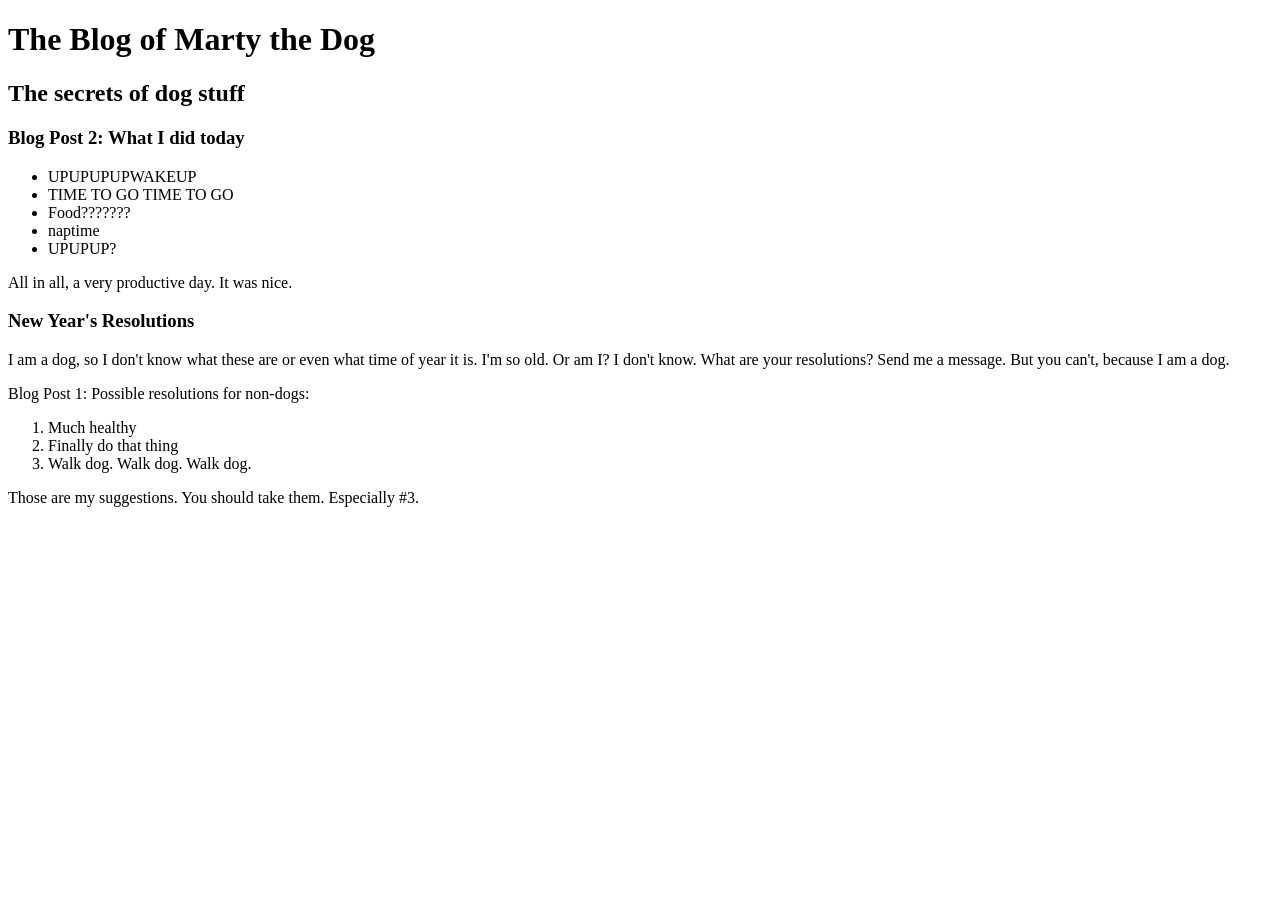
==== dogblog.html @ 6a344804 "add catdog blogs" ====
<!DOCTYPE html>
<html>
  <head>
    <title>Dog Blog</title>
  </head>

  <body>
    <h1>The Blog of Marty the Dog<h1>
    <h2>The secrets of dog stuff<h2>

    <h3>Blog Post 2: What I did today</h3>
      <ul>
        <li>UPUPUPUPWAKEUP</li>
        <li>TIME TO GO TIME TO GO</li>
        <li>Food???????</li>
        <li>naptime</li>
        <li>UPUPUP?</li>
      </ul>
      <p>All in all, a very productive day. It was nice.</p>

    <h3>New Year's Resolutions</h3>
    <p>I am a dog, so I don't know what these are or even what time of year it is. I'm so old. Or am I? I don't know. What are your resolutions? Send me a message. But you can't, because I am a dog.</p>
    <p>Blog Post 1: Possible resolutions for non-dogs:</p>
    <ol>
      <li>Much healthy</li>
      <li>Finally do that thing</li>
      <li>Walk dog. Walk dog. Walk dog.</li>
    </ol>
    <p>Those are my suggestions. You should take them. Especially #3.</p>
   </body>

</html>
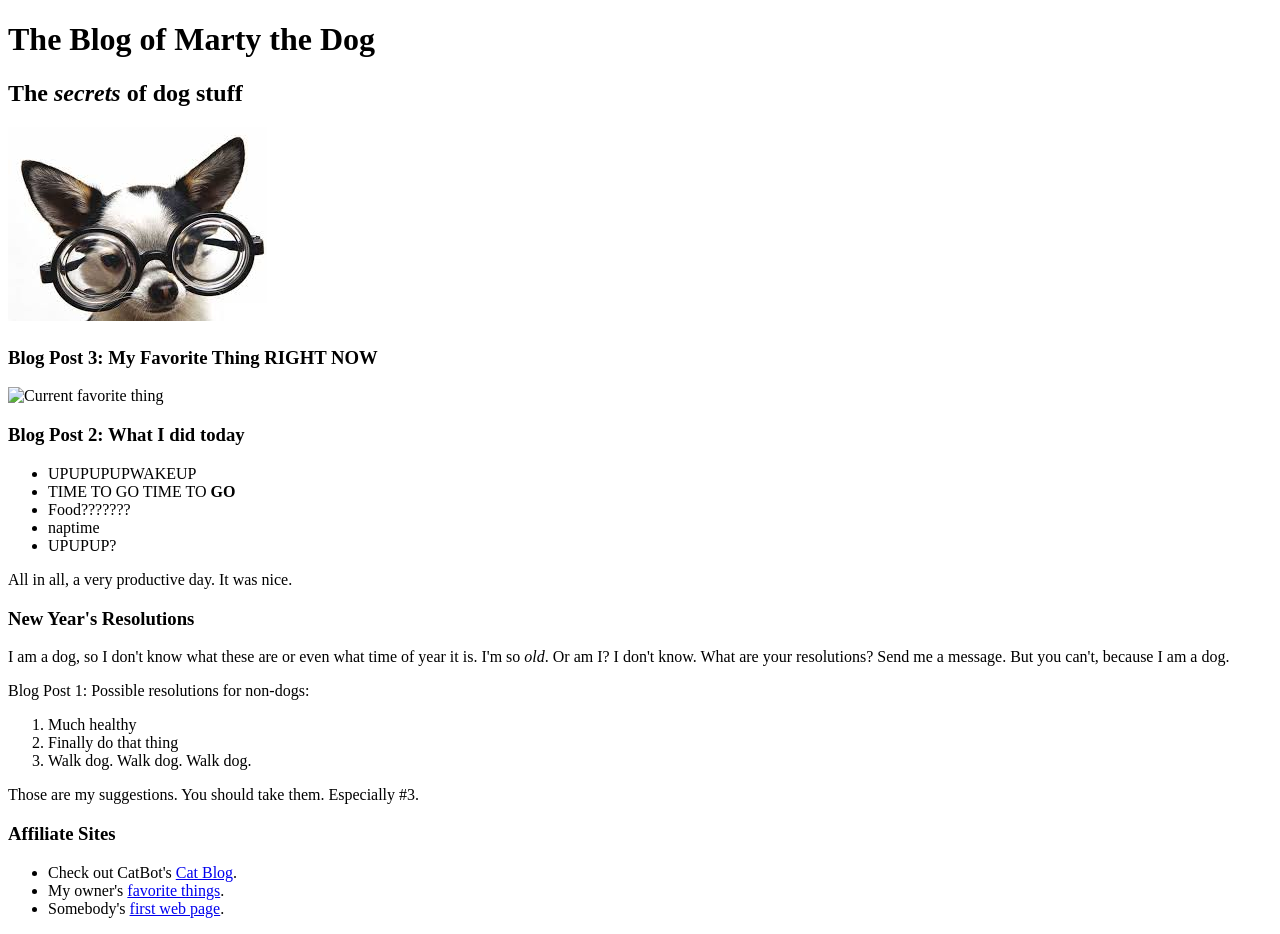
==== commit 4d37c3d3: "add inline elements to dogblog" ====
--- a/dogblog.html
+++ b/dogblog.html
@@ -6,12 +6,16 @@
 
   <body>
     <h1>The Blog of Marty the Dog<h1>
-    <h2>The secrets of dog stuff<h2>
+    <h2>The <em>secrets</em> of dog stuff<h2>
+    <img src="img/marty.jpeg" alt="Me being a dog">
+
+    <h3>Blog Post 3: My Favorite Thing <strong>RIGHT NOW</strong></h3>
+    <img src="http://lorempixel.com/400/200" alt="Current favorite thing">  
 
     <h3>Blog Post 2: What I did today</h3>
       <ul>
         <li>UPUPUPUPWAKEUP</li>
-        <li>TIME TO GO TIME TO GO</li>
+        <li>TIME TO GO TIME TO <strong>GO</strong></li>
         <li>Food???????</li>
         <li>naptime</li>
         <li>UPUPUP?</li>
@@ -19,7 +23,7 @@
       <p>All in all, a very productive day. It was nice.</p>
 
     <h3>New Year's Resolutions</h3>
-    <p>I am a dog, so I don't know what these are or even what time of year it is. I'm so old. Or am I? I don't know. What are your resolutions? Send me a message. But you can't, because I am a dog.</p>
+    <p>I am a dog, so I don't know what these are or even what time of year it is. I'm so <em>old</em>. Or am I? I don't know. What are your resolutions? Send me a message. But you can't, because I am a dog.</p>
     <p>Blog Post 1: Possible resolutions for non-dogs:</p>
     <ol>
       <li>Much healthy</li>
@@ -27,6 +31,13 @@
       <li>Walk dog. Walk dog. Walk dog.</li>
     </ol>
     <p>Those are my suggestions. You should take them. Especially #3.</p>
+
+    <h3>Affiliate Sites</h3>
+    <ul>
+      <li>Check out CatBot's <a href="CatBotCatBlog.html">Cat Blog</a>.</li>
+      <li>My owner's <a href="favorite-things.html">favorite things</a>.
+      <li>Somebody's <a href="my-first-webpage.html">first web page</a>.
+    </ul>
    </body>
 
 </html>
